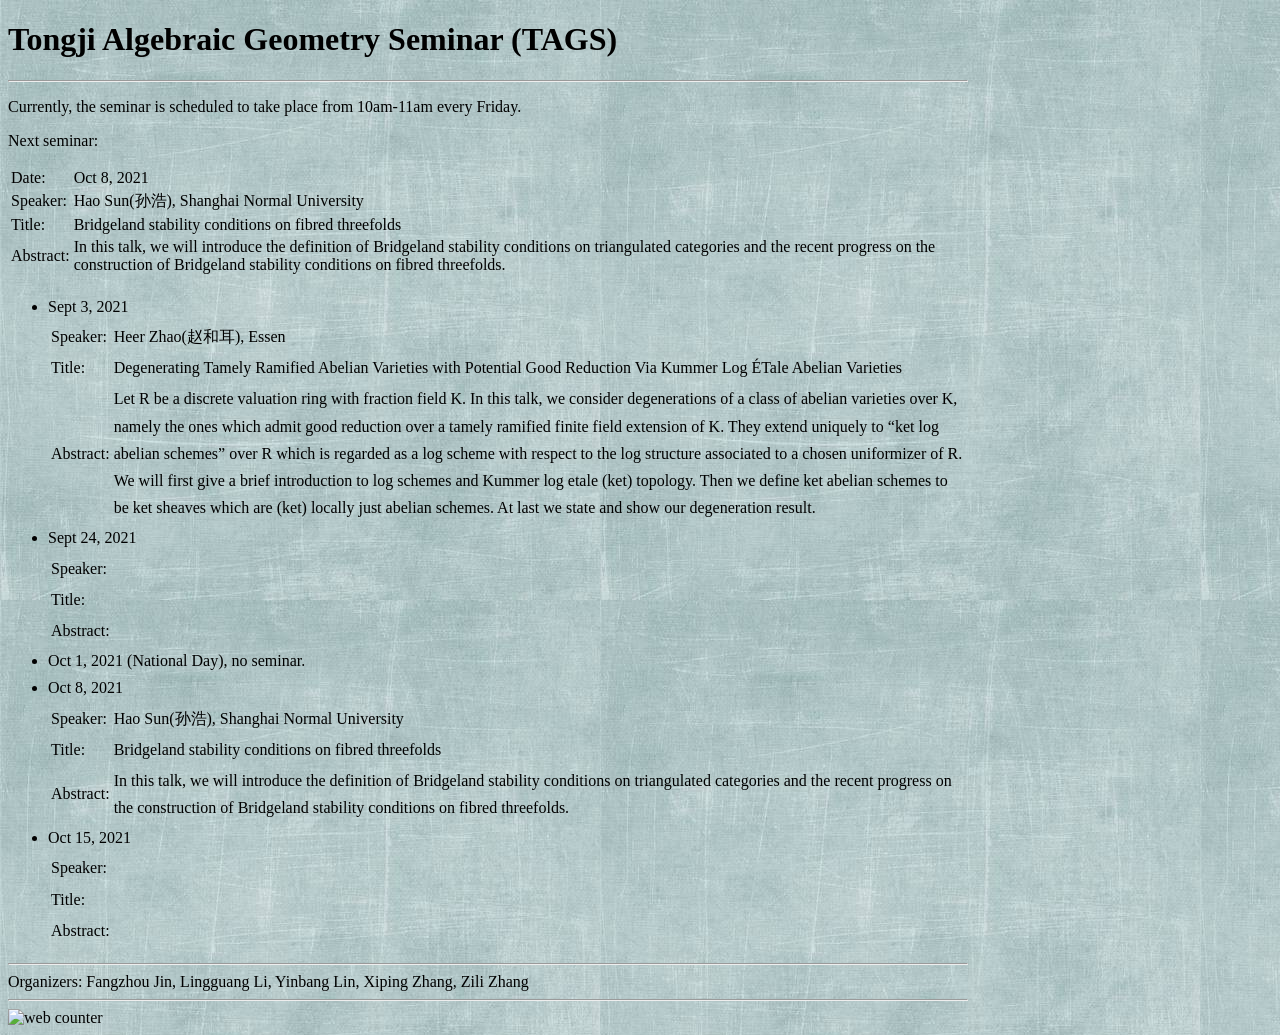
==== alg-geom-tongji.html @ 9e020f47 "Update alg-geom-tongji.html" ====
<!DOCTYPE html>
<html>
<head>
	<meta charset="utf-8"/>
<title>Tongji Algebraic Geometry Seminar (TAGS)
</title>
<style>
li.big{line-height: 170%;}
</style>
<script type="text/javascript"
  src="https://cdn.mathjax.org/mathjax/latest/MathJax.js?config=TeX-AMS-MML_HTMLorMML">
</script>
</head>

<body background="2011082824804.jpg">
<div style="width:960px" >
<h1>Tongji Algebraic Geometry Seminar (TAGS)</h1>
<!--<h2>at Tongji</h2>-->
<!--<img src="">-->
	<hr>
<p>Currently, the seminar is scheduled to take place from 10am-11am every Friday.</p>
	
<p>Next seminar: 
	<table>
		<tr><td>Date:</td><td>Oct 8, 2021</td></tr>
		<tr><td>Speaker:</td><td>Hao Sun(孙浩), Shanghai Normal University</td></tr>
				<tr><td>Title:</td><td>Bridgeland stability conditions on fibred threefolds</td></tr>
				<tr><td>Abstract:</td><td>In this talk, we will introduce the definition of Bridgeland stability conditions on triangulated categories and the recent progress on the construction of Bridgeland stability conditions on fibred threefolds.</td></tr>
			</table>
</p>

	<ul>
		<li class="big"> Sept 3, 2021
			<table>
				<!--<tr><td>Date:</td><td></td></tr>-->
				<tr><td>Speaker:</td><td>Heer Zhao(赵和耳), Essen</td></tr>
				<tr><td>Title:</td><td>Degenerating Tamely Ramified Abelian Varieties with Potential Good Reduction Via Kummer Log ÉTale Abelian Varieties</td></tr>
				<tr><td>Abstract:</td><td>Let R be a discrete valuation ring with fraction field K. In this talk, we consider degenerations of a class of abelian varieties over K, namely the ones which admit good reduction over a tamely ramified finite field extension of K. They extend uniquely to “ket log abelian schemes” over R which is regarded as a log scheme with respect to the log structure associated to a chosen uniformizer of R. We will first give a brief introduction to log schemes and Kummer log etale (ket) topology. Then we define ket abelian schemes to be ket sheaves which are (ket) locally just abelian schemes. At last we state and show our degeneration result.</td></tr>
			</table>
		</li>
		
		<li class="big"> Sept 24, 2021
			<table>
				<!--<tr><td>Date:</td><td></td></tr>-->
				<tr><td>Speaker:</td><td></td></tr>
				<tr><td>Title:</td><td></td></tr>
				<tr><td>Abstract:</td><td></td></tr>
			</table>
		</li>
		
		<li class="big"> Oct 1, 2021 (National Day), no seminar.
		</li>
				
		<li class="big"> Oct 8, 2021
			<table>
				<!--<tr><td>Date:</td><td></td></tr>-->
				<tr><td>Speaker:</td><td>Hao Sun(孙浩), Shanghai Normal University</td></tr>
				<tr><td>Title:</td><td>Bridgeland stability conditions on fibred threefolds</td></tr>
				<tr><td>Abstract:</td><td>In this talk, we will introduce the definition of Bridgeland stability conditions on triangulated categories and the recent progress on the construction of Bridgeland stability conditions on fibred threefolds.</td></tr>
			</table>
		</li>
		
		<li class="big"> Oct 15, 2021
			<table>
				<!--<tr><td>Date:</td><td></td></tr>-->
				<tr><td>Speaker:</td><td></td></tr>
				<tr><td>Title:</td><td></td></tr>
				<tr><td>Abstract:</td><td></td></tr>
			</table>
		</li>
		
	</ul>
	
			

<hr>
	
Organizers: Fangzhou Jin, Lingguang Li, Yinbang Lin, Xiping Zhang, Zili Zhang

<hr>
</div>
<!-- hitwebcounter Code START -->
<!--<a href="https://www.hitwebcounter.com" target="_blank">-->
<img src="https://hitwebcounter.com/counter/counter.php?page=7869630&style=0038&nbdigits=5&type=page&initCount=0" title="Free Counter" Alt="web counter"   border="0" /></a>  

                                       <br/>

<!--
<script type="text/javascript" id="clustrmaps" src="//cdn.clustrmaps.com/map_v2.js?d=k6tWbqxVRaAi-d06uN0Ue79crPr2LNfAba0oyfauKIA&cl=ffffff&w=a"></script>
-->
</body>

</html>
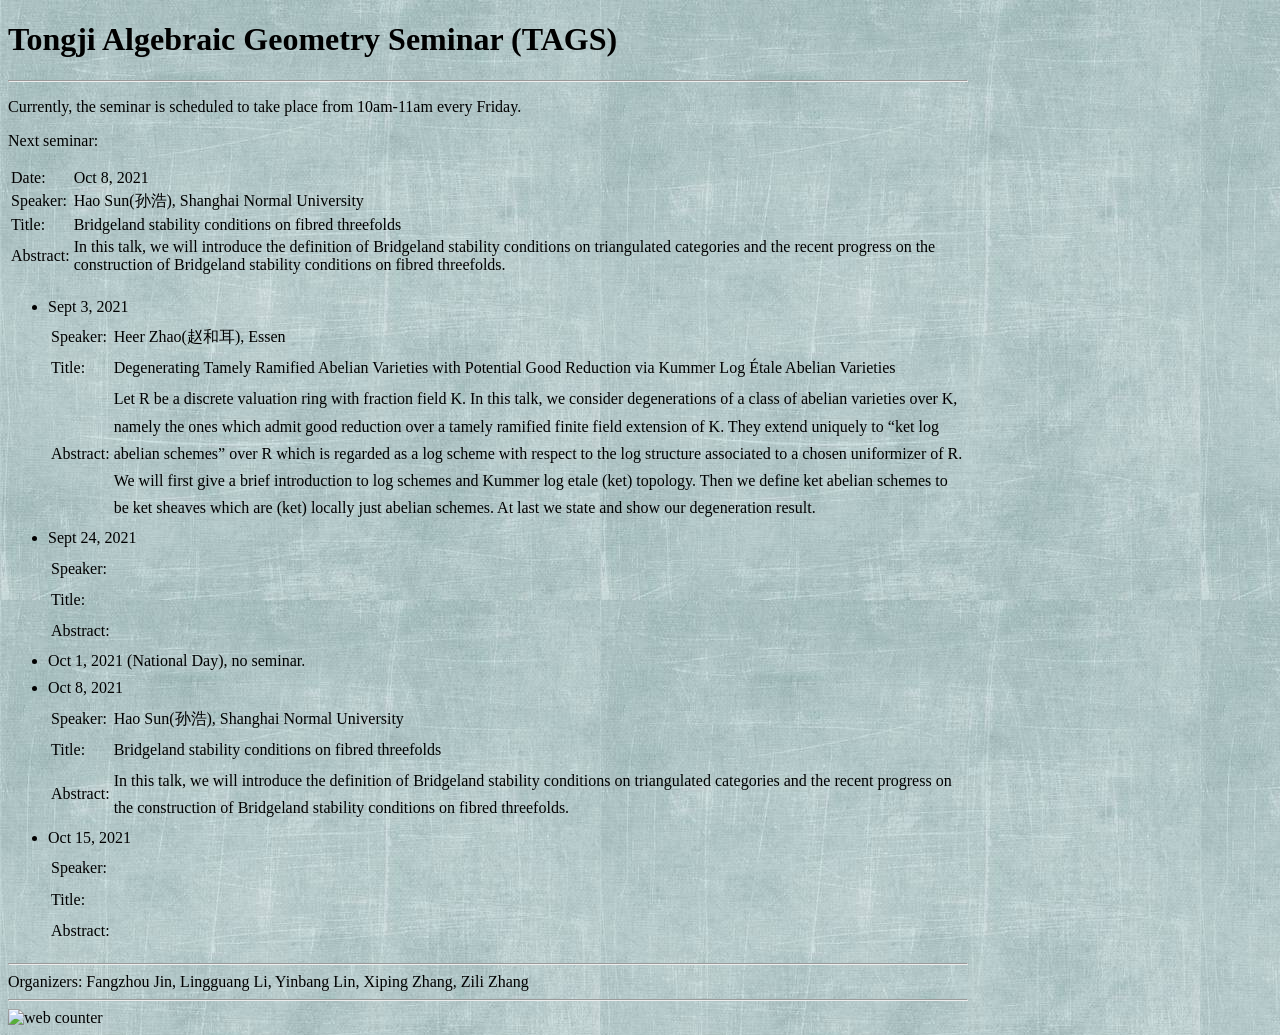
==== commit 1e2132ec: "Update alg-geom-tongji.html" ====
--- a/alg-geom-tongji.html
+++ b/alg-geom-tongji.html
@@ -34,7 +34,7 @@
 			<table>
 				<!--<tr><td>Date:</td><td></td></tr>-->
 				<tr><td>Speaker:</td><td>Heer Zhao(赵和耳), Essen</td></tr>
-				<tr><td>Title:</td><td>Degenerating Tamely Ramified Abelian Varieties with Potential Good Reduction Via Kummer Log ÉTale Abelian Varieties</td></tr>
+				<tr><td>Title:</td><td>Degenerating Tamely Ramified Abelian Varieties with Potential Good Reduction via Kummer Log Étale Abelian Varieties</td></tr>
 				<tr><td>Abstract:</td><td>Let R be a discrete valuation ring with fraction field K. In this talk, we consider degenerations of a class of abelian varieties over K, namely the ones which admit good reduction over a tamely ramified finite field extension of K. They extend uniquely to “ket log abelian schemes” over R which is regarded as a log scheme with respect to the log structure associated to a chosen uniformizer of R. We will first give a brief introduction to log schemes and Kummer log etale (ket) topology. Then we define ket abelian schemes to be ket sheaves which are (ket) locally just abelian schemes. At last we state and show our degeneration result.</td></tr>
 			</table>
 		</li>
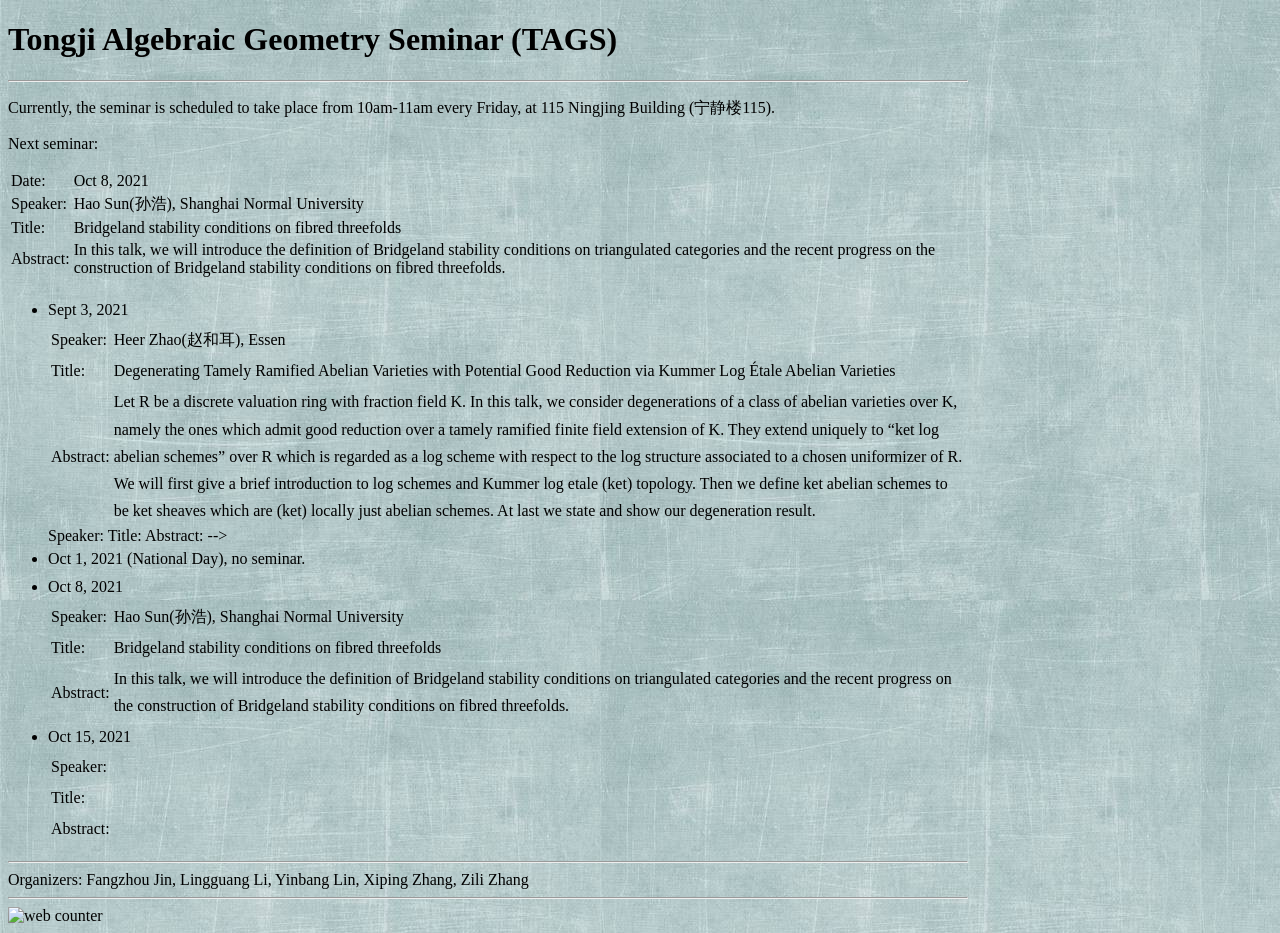
==== commit e962ae57: "Update alg-geom-tongji.html" ====
--- a/alg-geom-tongji.html
+++ b/alg-geom-tongji.html
@@ -18,7 +18,7 @@
 <!--<h2>at Tongji</h2>-->
 <!--<img src="">-->
 	<hr>
-<p>Currently, the seminar is scheduled to take place from 10am-11am every Friday.</p>
+<p>Currently, the seminar is scheduled to take place from 10am-11am every Friday, at 115 Ningjing Building (宁静楼115).</p>
 	
 <p>Next seminar: 
 	<table>
@@ -39,14 +39,14 @@
 			</table>
 		</li>
 		
-		<li class="big"> Sept 24, 2021
+		<!--<li class="big"> Sept 24, 2021
 			<table>
 				<!--<tr><td>Date:</td><td></td></tr>-->
 				<tr><td>Speaker:</td><td></td></tr>
 				<tr><td>Title:</td><td></td></tr>
 				<tr><td>Abstract:</td><td></td></tr>
 			</table>
-		</li>
+		</li>-->
 		
 		<li class="big"> Oct 1, 2021 (National Day), no seminar.
 		</li>
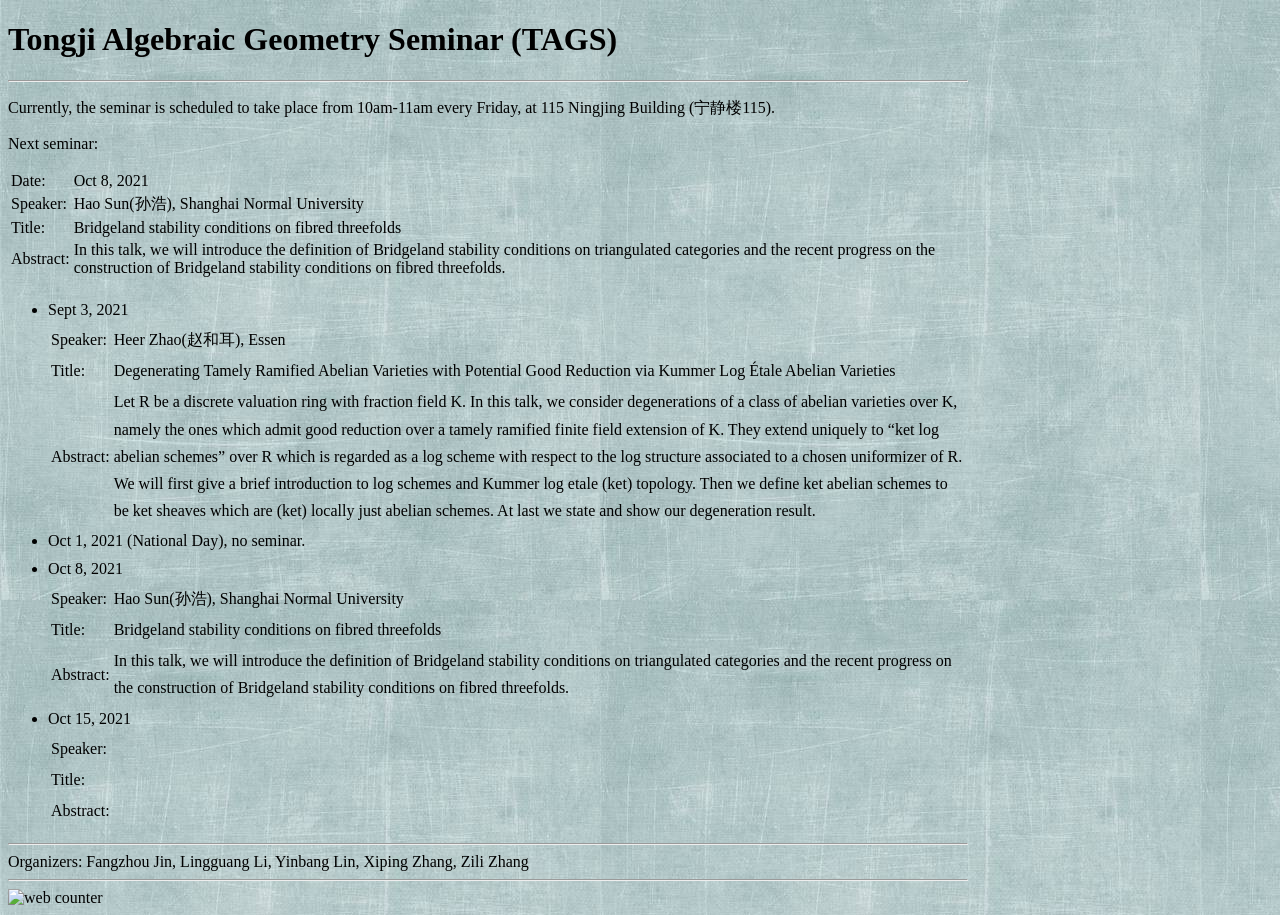
==== commit ef495bc6: "Update alg-geom-tongji.html" ====
--- a/alg-geom-tongji.html
+++ b/alg-geom-tongji.html
@@ -38,15 +38,6 @@
 				<tr><td>Abstract:</td><td>Let R be a discrete valuation ring with fraction field K. In this talk, we consider degenerations of a class of abelian varieties over K, namely the ones which admit good reduction over a tamely ramified finite field extension of K. They extend uniquely to “ket log abelian schemes” over R which is regarded as a log scheme with respect to the log structure associated to a chosen uniformizer of R. We will first give a brief introduction to log schemes and Kummer log etale (ket) topology. Then we define ket abelian schemes to be ket sheaves which are (ket) locally just abelian schemes. At last we state and show our degeneration result.</td></tr>
 			</table>
 		</li>
-		
-		<!--<li class="big"> Sept 24, 2021
-			<table>
-				<!--<tr><td>Date:</td><td></td></tr>-->
-				<tr><td>Speaker:</td><td></td></tr>
-				<tr><td>Title:</td><td></td></tr>
-				<tr><td>Abstract:</td><td></td></tr>
-			</table>
-		</li>-->
 		
 		<li class="big"> Oct 1, 2021 (National Day), no seminar.
 		</li>
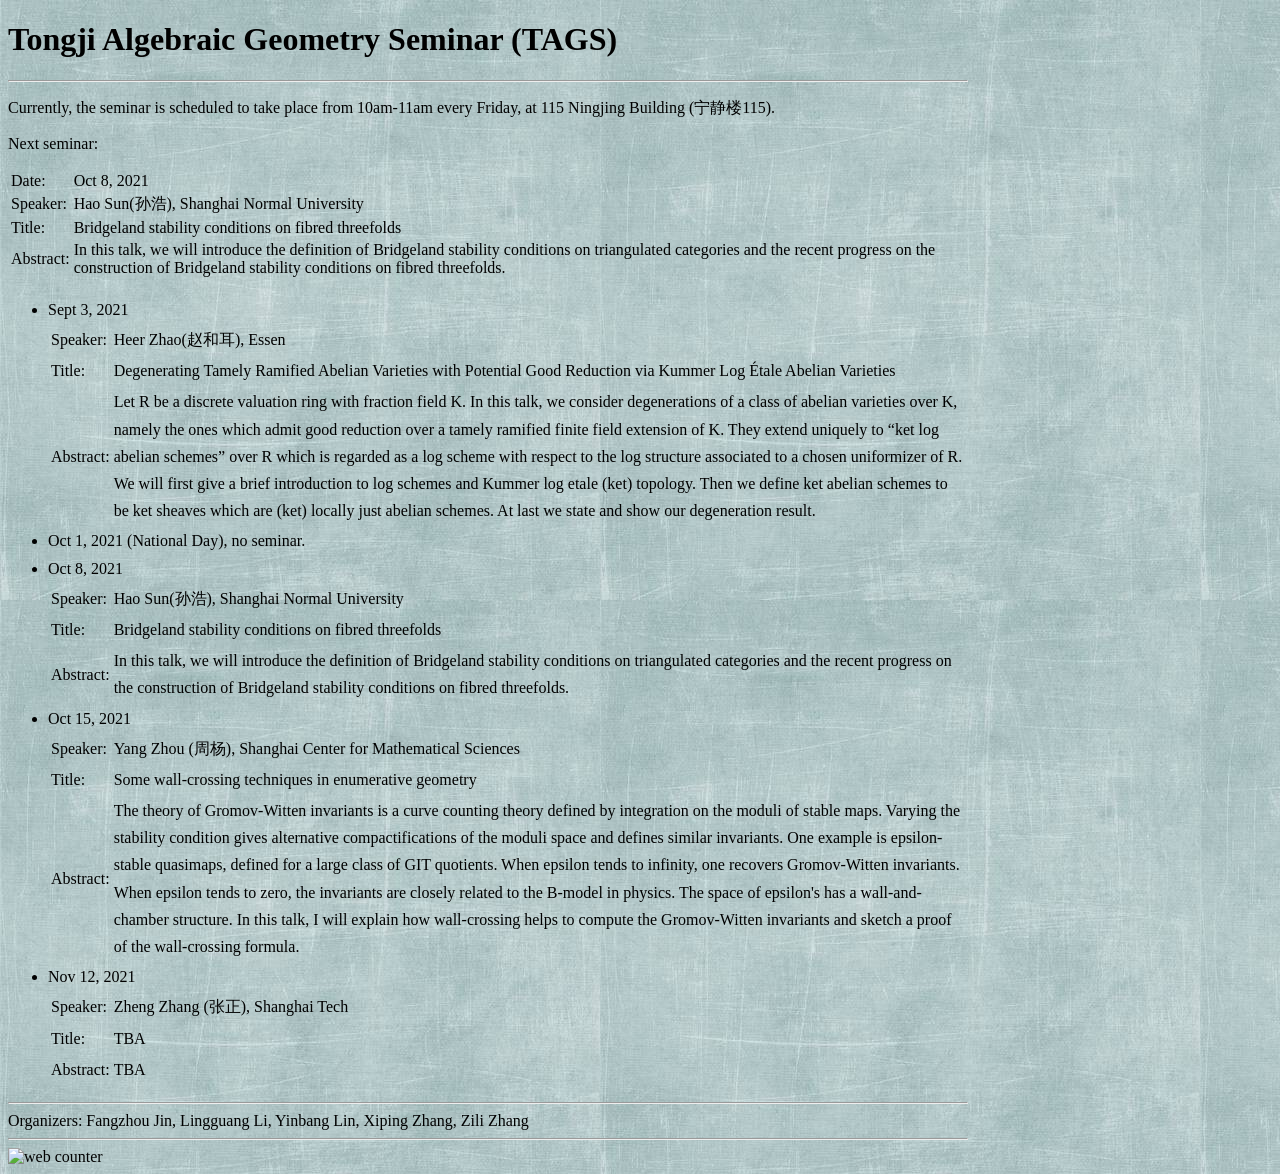
==== commit 257b267b: "Update alg-geom-tongji.html" ====
--- a/alg-geom-tongji.html
+++ b/alg-geom-tongji.html
@@ -54,9 +54,18 @@
 		<li class="big"> Oct 15, 2021
 			<table>
 				<!--<tr><td>Date:</td><td></td></tr>-->
-				<tr><td>Speaker:</td><td></td></tr>
-				<tr><td>Title:</td><td></td></tr>
-				<tr><td>Abstract:</td><td></td></tr>
+				<tr><td>Speaker:</td><td>Yang Zhou (周杨), Shanghai Center for Mathematical Sciences</td></tr>
+				<tr><td>Title:</td><td>Some wall-crossing techniques in enumerative geometry</td></tr>
+				<tr><td>Abstract:</td><td>The theory of Gromov-Witten invariants is a curve counting theory defined by integration on the moduli of stable maps. Varying the stability condition gives alternative compactifications of the moduli space and defines similar invariants. One example is epsilon-stable quasimaps, defined for a large class of GIT quotients. When epsilon tends to infinity, one recovers Gromov-Witten invariants. When epsilon tends to zero, the invariants are closely related to the B-model in physics. The space of epsilon's has a wall-and-chamber structure. In this talk, I will explain how wall-crossing helps to compute the Gromov-Witten invariants and sketch a proof of the wall-crossing formula.</td></tr>
+			</table>
+		</li>
+		
+		<li class="big"> Nov 12, 2021
+			<table>
+				<!--<tr><td>Date:</td><td></td></tr>-->
+				<tr><td>Speaker:</td><td>Zheng Zhang (张正), Shanghai Tech</td></tr>
+				<tr><td>Title:</td><td>TBA</td></tr>
+				<tr><td>Abstract:</td><td>TBA</td></tr>
 			</table>
 		</li>
 		
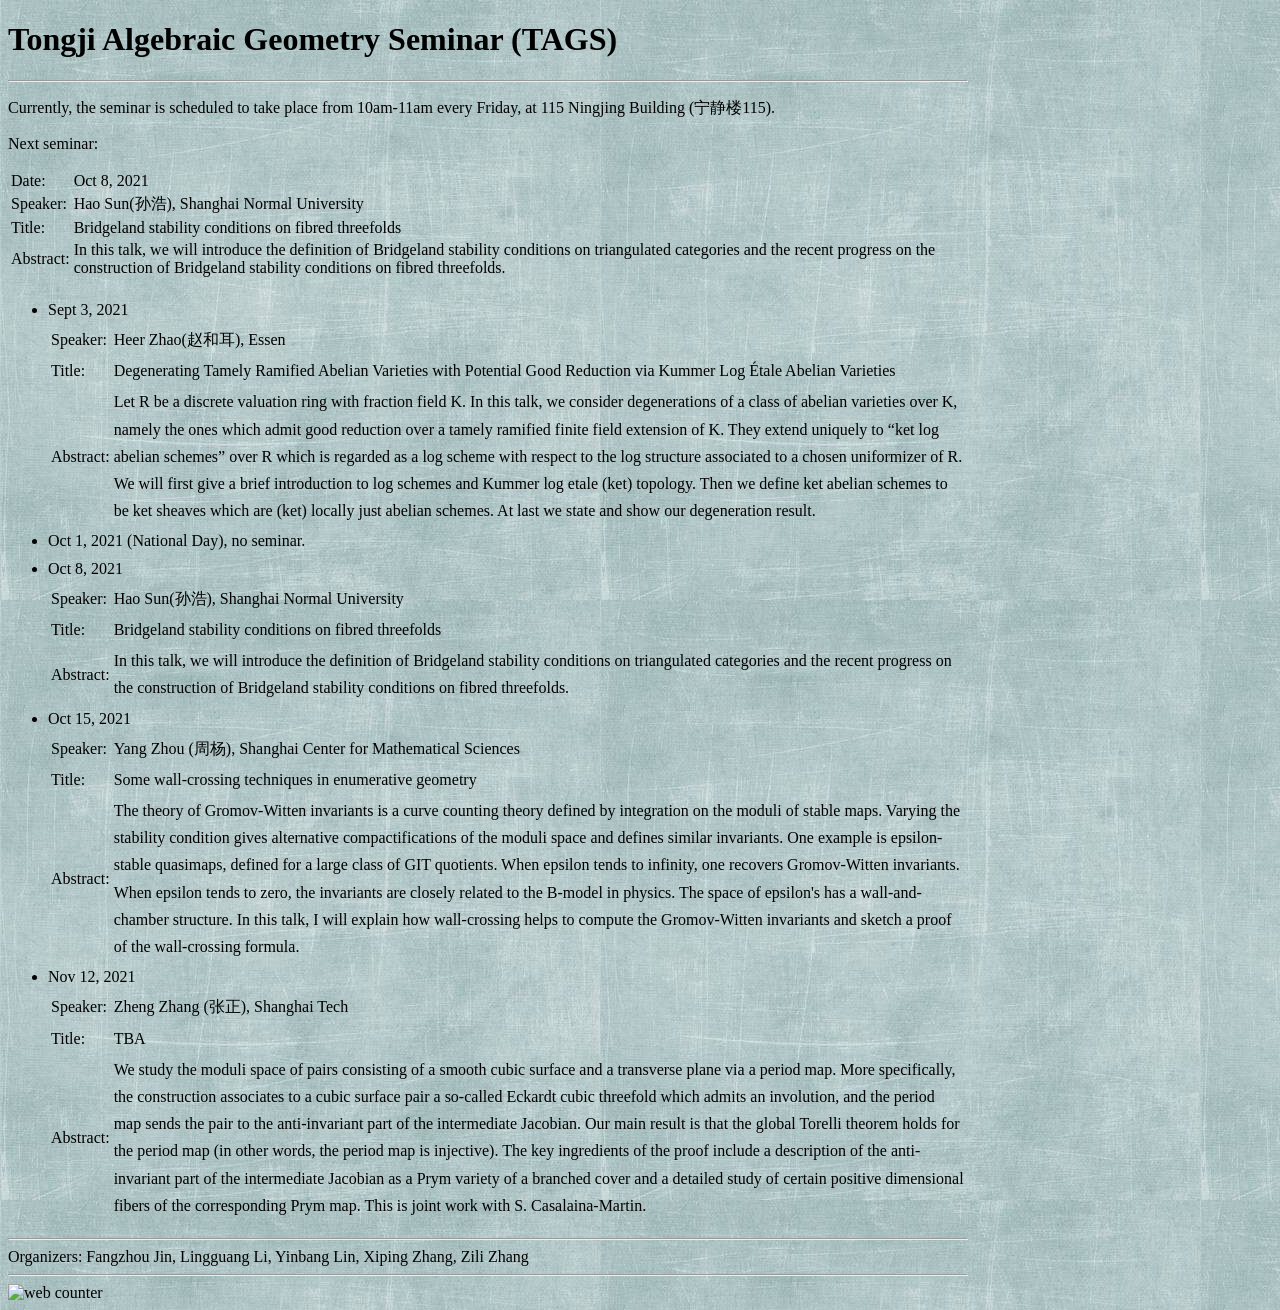
==== commit 49c6c31a: "Update alg-geom-tongji.html" ====
--- a/alg-geom-tongji.html
+++ b/alg-geom-tongji.html
@@ -65,7 +65,7 @@
 				<!--<tr><td>Date:</td><td></td></tr>-->
 				<tr><td>Speaker:</td><td>Zheng Zhang (张正), Shanghai Tech</td></tr>
 				<tr><td>Title:</td><td>TBA</td></tr>
-				<tr><td>Abstract:</td><td>TBA</td></tr>
+				<tr><td>Abstract:</td><td>We study the moduli space of pairs consisting of a smooth cubic surface and a transverse plane via a period map. More specifically, the construction associates to a cubic surface pair a so-called Eckardt cubic threefold which admits an involution, and the period map sends the pair to the anti-invariant part of the intermediate Jacobian. Our main result is that the global Torelli theorem holds for the period map (in other words, the period map is injective). The key ingredients of the proof include a description of the anti-invariant part of the intermediate Jacobian as a Prym variety of a branched cover and a detailed study of certain positive dimensional fibers of the corresponding Prym map. This is joint work with S. Casalaina-Martin.</td></tr>
 			</table>
 		</li>
 		
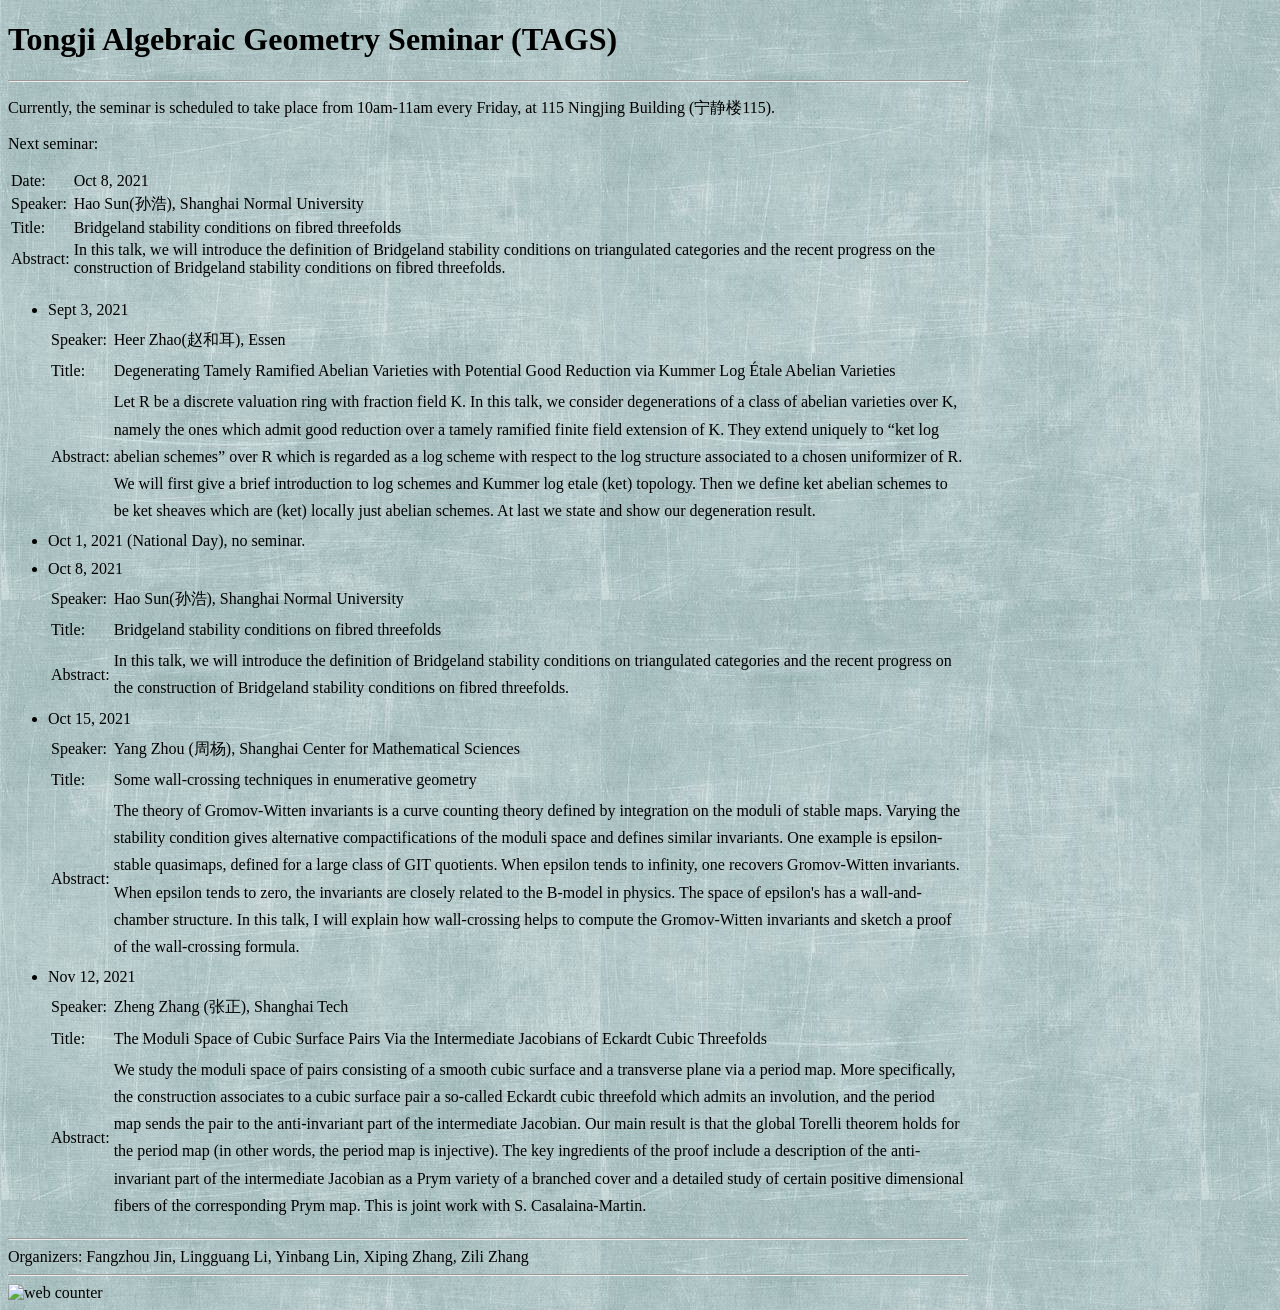
==== commit 2a2ebd20: "Update alg-geom-tongji.html" ====
--- a/alg-geom-tongji.html
+++ b/alg-geom-tongji.html
@@ -64,7 +64,7 @@
 			<table>
 				<!--<tr><td>Date:</td><td></td></tr>-->
 				<tr><td>Speaker:</td><td>Zheng Zhang (张正), Shanghai Tech</td></tr>
-				<tr><td>Title:</td><td>TBA</td></tr>
+				<tr><td>Title:</td><td>The Moduli Space of Cubic Surface Pairs Via the Intermediate Jacobians of Eckardt Cubic Threefolds</td></tr>
 				<tr><td>Abstract:</td><td>We study the moduli space of pairs consisting of a smooth cubic surface and a transverse plane via a period map. More specifically, the construction associates to a cubic surface pair a so-called Eckardt cubic threefold which admits an involution, and the period map sends the pair to the anti-invariant part of the intermediate Jacobian. Our main result is that the global Torelli theorem holds for the period map (in other words, the period map is injective). The key ingredients of the proof include a description of the anti-invariant part of the intermediate Jacobian as a Prym variety of a branched cover and a detailed study of certain positive dimensional fibers of the corresponding Prym map. This is joint work with S. Casalaina-Martin.</td></tr>
 			</table>
 		</li>
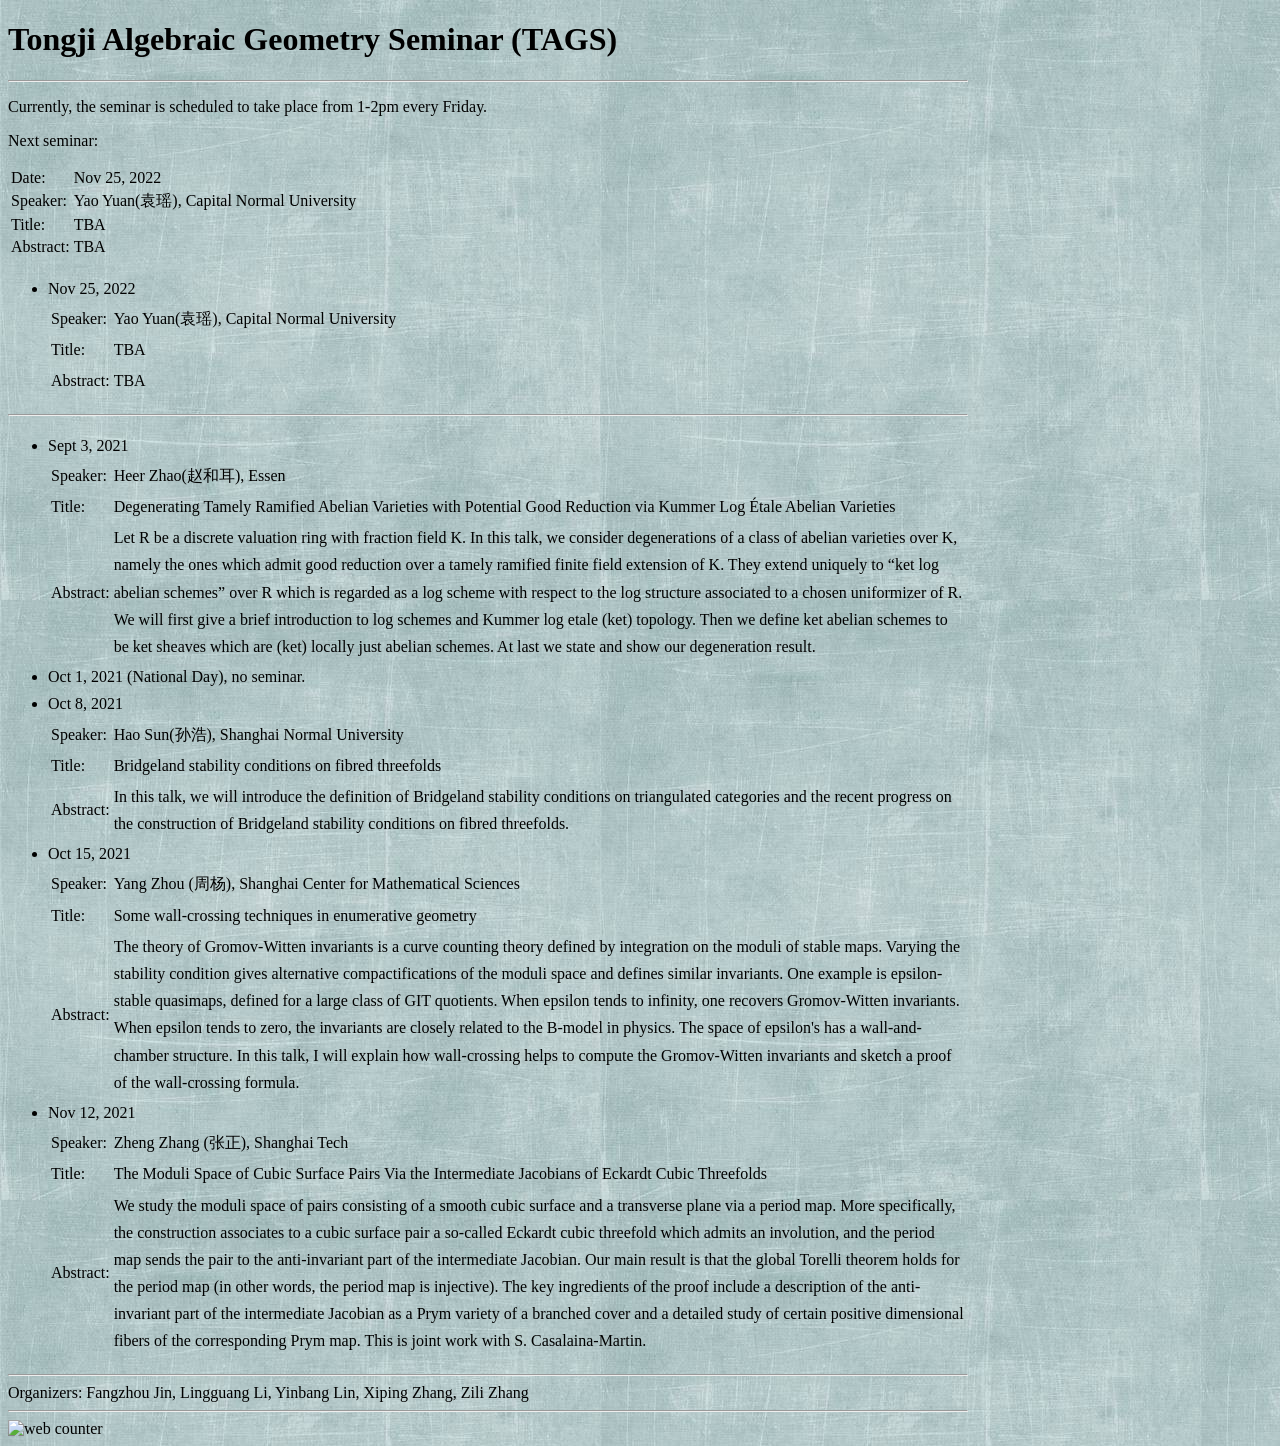
==== commit 3f4eae91: "Update alg-geom-tongji.html" ====
--- a/alg-geom-tongji.html
+++ b/alg-geom-tongji.html
@@ -18,16 +18,27 @@
 <!--<h2>at Tongji</h2>-->
 <!--<img src="">-->
 	<hr>
-<p>Currently, the seminar is scheduled to take place from 10am-11am every Friday, at 115 Ningjing Building (宁静楼115).</p>
-	
+<p>Currently, the seminar is scheduled to take place from 1-2pm every Friday.</p>
+
 <p>Next seminar: 
 	<table>
-		<tr><td>Date:</td><td>Oct 8, 2021</td></tr>
-		<tr><td>Speaker:</td><td>Hao Sun(孙浩), Shanghai Normal University</td></tr>
-				<tr><td>Title:</td><td>Bridgeland stability conditions on fibred threefolds</td></tr>
-				<tr><td>Abstract:</td><td>In this talk, we will introduce the definition of Bridgeland stability conditions on triangulated categories and the recent progress on the construction of Bridgeland stability conditions on fibred threefolds.</td></tr>
+				<tr><td>Date:</td><td>Nov 25, 2022</td></tr>
+				<tr><td>Speaker:</td><td>Yao Yuan(袁瑶), Capital Normal University</td></tr>
+				<tr><td>Title:</td><td>TBA</td></tr>
+				<tr><td>Abstract:</td><td>TBA</td></tr>
 			</table>
 </p>
+<ul>
+	<li class="big"> Nov 25, 2022
+			<table>
+				<!--<tr><td>Date:</td><td></td></tr>-->
+				<tr><td>Speaker:</td><td>Yao Yuan(袁瑶), Capital Normal University</td></tr>
+				<tr><td>Title:</td><td>TBA</td></tr>
+				<tr><td>Abstract:</td><td>TBA</td></tr>
+			</table>
+		</li>
+	</ul>
+	<hr>
 
 	<ul>
 		<li class="big"> Sept 3, 2021
